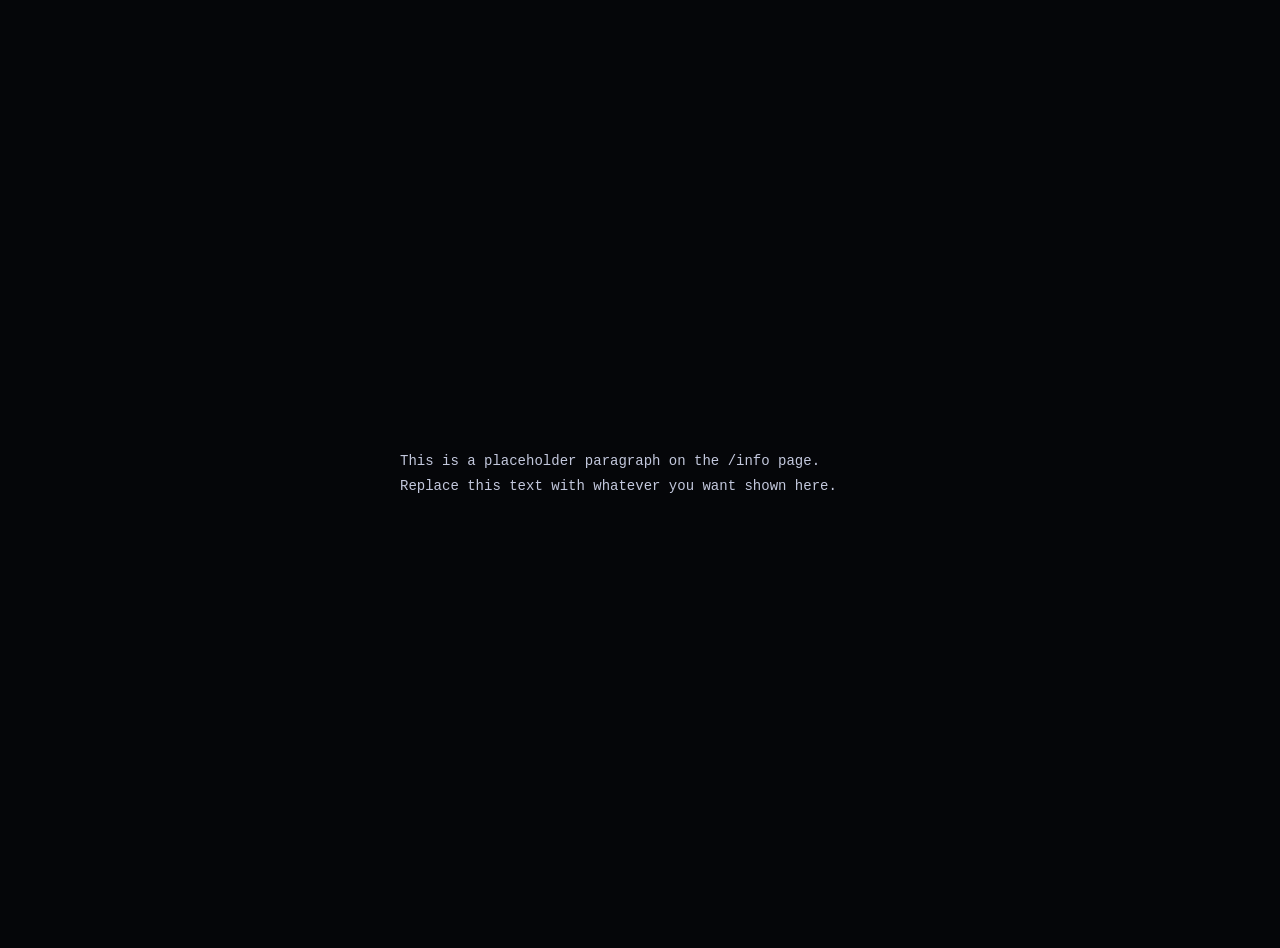
==== info/index.html @ 4549ee7d "Add hidden /info page" ====
<!doctype html>
<html lang="en">
<head>
<meta charset="utf-8" />
<meta name="viewport" content="width=device-width, initial-scale=1" />
<meta name="robots" content="noindex, nofollow" />
<title>info</title>
<style>
  body {
    margin: 0;
    min-height: 100vh;
    display: grid;
    place-items: center;
    background: #050609;
    color: #eef2ff;
    font-family: ui-monospace, "Martian Mono", monospace;
    padding: 24px;
  }
  p {
    max-width: 480px;
    font-size: 14px;
    line-height: 1.8;
    color: #c3c8dd;
  }
</style>
</head>
<body>
  <p>This is a placeholder paragraph on the /info page. Replace this text with whatever you want shown here.</p>
</body>
</html>
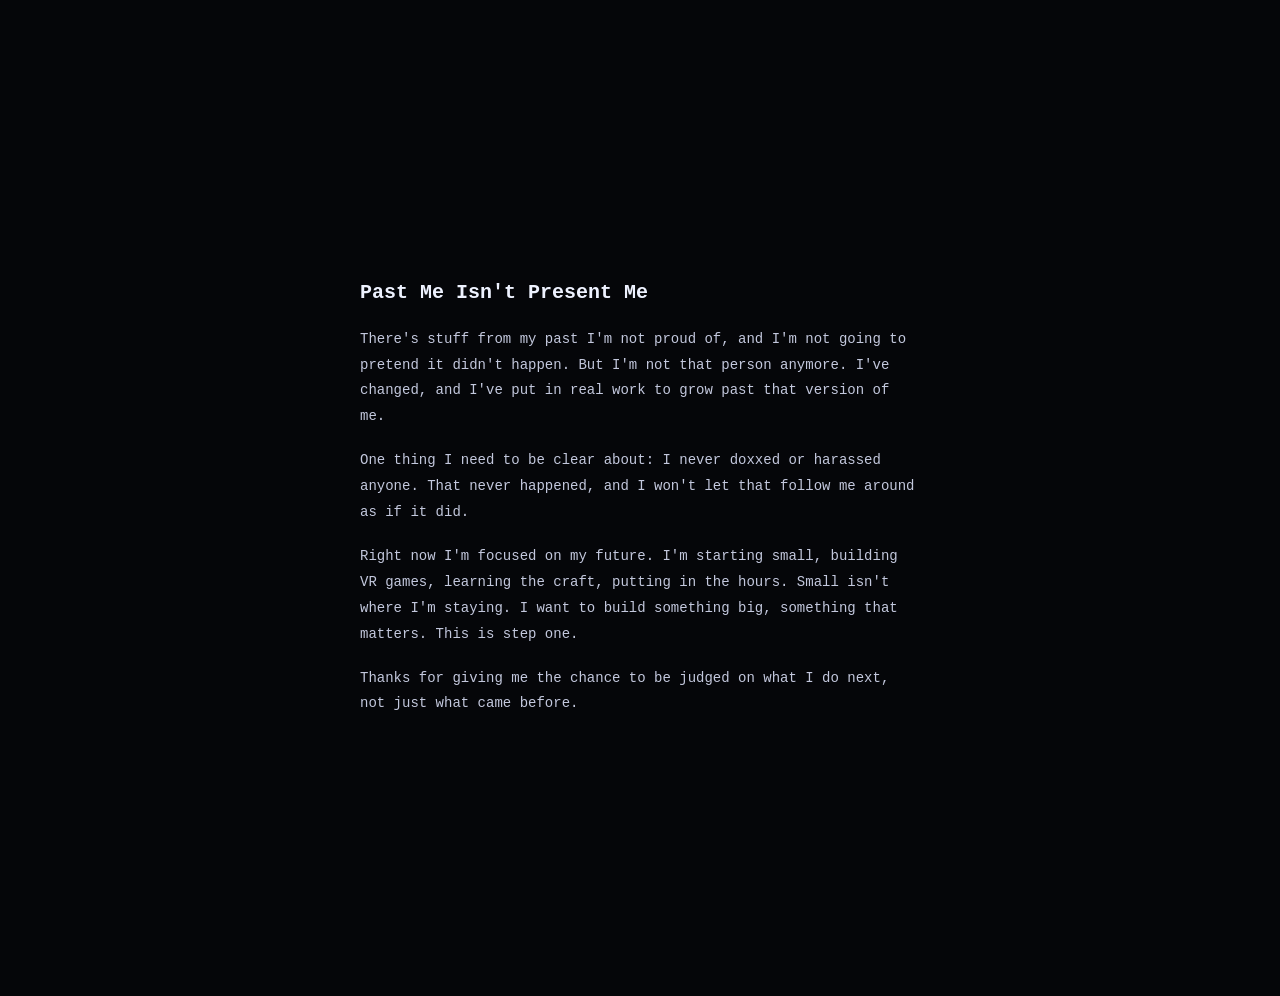
==== commit 9f8c9a31: "Add statement text to /info page" ====
--- a/info/index.html
+++ b/info/index.html
@@ -14,17 +14,35 @@
     background: #050609;
     color: #eef2ff;
     font-family: ui-monospace, "Martian Mono", monospace;
-    padding: 24px;
+    padding: 48px 24px;
+  }
+  main {
+    max-width: 560px;
+  }
+  h1 {
+    font-size: 20px;
+    line-height: 1.4;
+    margin: 0 0 20px;
+    color: #eef2ff;
   }
   p {
-    max-width: 480px;
     font-size: 14px;
-    line-height: 1.8;
+    line-height: 1.85;
     color: #c3c8dd;
+    margin: 0 0 18px;
+  }
+  p:last-child {
+    margin-bottom: 0;
   }
 </style>
 </head>
 <body>
-  <p>This is a placeholder paragraph on the /info page. Replace this text with whatever you want shown here.</p>
+  <main>
+    <h1>Past Me Isn't Present Me</h1>
+    <p>There's stuff from my past I'm not proud of, and I'm not going to pretend it didn't happen. But I'm not that person anymore. I've changed, and I've put in real work to grow past that version of me.</p>
+    <p>One thing I need to be clear about: I never doxxed or harassed anyone. That never happened, and I won't let that follow me around as if it did.</p>
+    <p>Right now I'm focused on my future. I'm starting small, building VR games, learning the craft, putting in the hours. Small isn't where I'm staying. I want to build something big, something that matters. This is step one.</p>
+    <p>Thanks for giving me the chance to be judged on what I do next, not just what came before.</p>
+  </main>
 </body>
 </html>
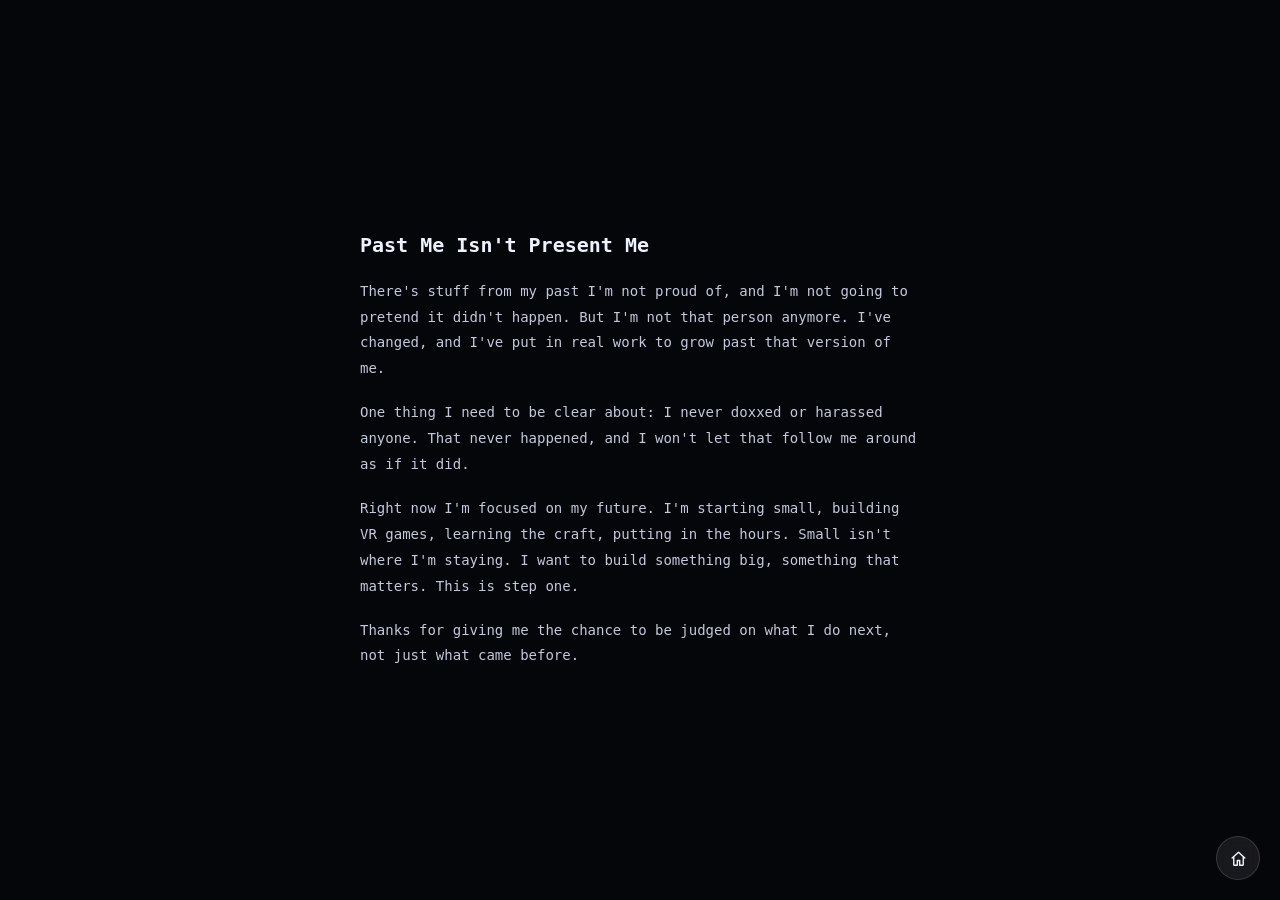
==== commit b99dfb63: "Clean up /info page and add home button" ====
--- a/info/index.html
+++ b/info/index.html
@@ -6,6 +6,10 @@
 <meta name="robots" content="noindex, nofollow" />
 <title>info</title>
 <style>
+  * {
+    box-sizing: border-box;
+  }
+
   body {
     margin: 0;
     min-height: 100vh;
@@ -16,23 +20,55 @@
     font-family: ui-monospace, "Martian Mono", monospace;
     padding: 48px 24px;
   }
+
   main {
     max-width: 560px;
   }
+
   h1 {
     font-size: 20px;
     line-height: 1.4;
     margin: 0 0 20px;
     color: #eef2ff;
   }
+
   p {
     font-size: 14px;
     line-height: 1.85;
     color: #c3c8dd;
     margin: 0 0 18px;
   }
+
   p:last-child {
     margin-bottom: 0;
+  }
+
+  .home {
+    position: fixed;
+    right: 20px;
+    bottom: 20px;
+    width: 44px;
+    height: 44px;
+    display: grid;
+    place-items: center;
+    border-radius: 50%;
+    color: #eef2ff;
+    background: rgba(255, 255, 255, .08);
+    border: 1px solid rgba(255, 255, 255, .14);
+    backdrop-filter: blur(6px);
+    text-decoration: none;
+    transition: .18s cubic-bezier(.2, .7, .2, 1);
+  }
+
+  .home:hover {
+    background: rgba(255, 255, 255, .2);
+    transform: translateY(-3px);
+    border-color: rgba(255, 255, 255, .3);
+  }
+
+  .home svg {
+    width: 19px;
+    height: 19px;
   }
 </style>
 </head>
@@ -44,5 +80,12 @@
     <p>Right now I'm focused on my future. I'm starting small, building VR games, learning the craft, putting in the hours. Small isn't where I'm staying. I want to build something big, something that matters. This is step one.</p>
     <p>Thanks for giving me the chance to be judged on what I do next, not just what came before.</p>
   </main>
+
+  <a class="home" href="/" aria-label="home">
+    <svg viewBox="0 0 24 24" fill="none" stroke="currentColor" stroke-width="1.8" stroke-linecap="round" stroke-linejoin="round">
+      <path d="M4 11.5 12 4l8 7.5" />
+      <path d="M6 10v9.5a1 1 0 0 0 1 1h3.5v-6h3v6H17a1 1 0 0 0 1-1V10" />
+    </svg>
+  </a>
 </body>
 </html>
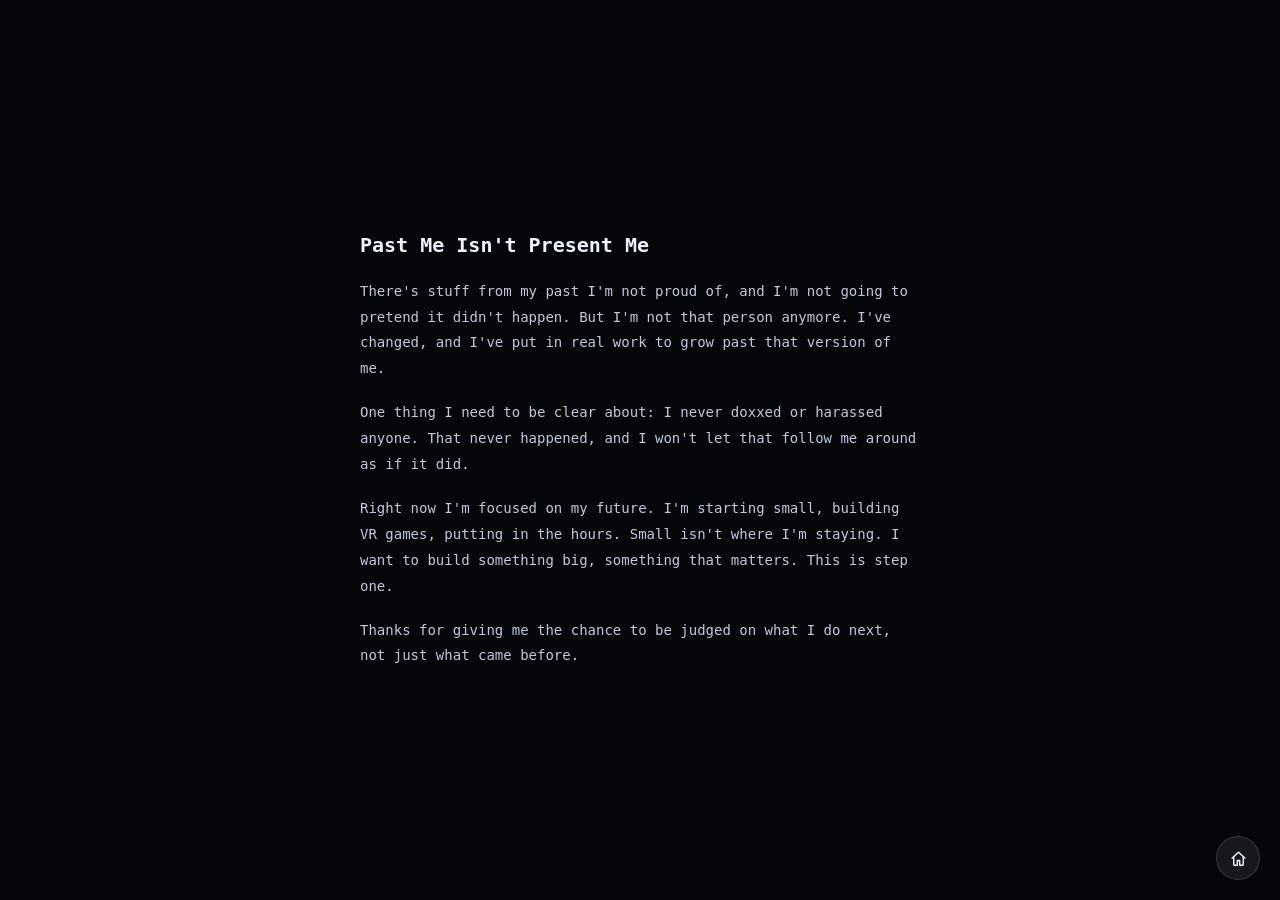
==== commit c8fd4fa0: "Update index.html" ====
--- a/info/index.html
+++ b/info/index.html
@@ -77,7 +77,7 @@
     <h1>Past Me Isn't Present Me</h1>
     <p>There's stuff from my past I'm not proud of, and I'm not going to pretend it didn't happen. But I'm not that person anymore. I've changed, and I've put in real work to grow past that version of me.</p>
     <p>One thing I need to be clear about: I never doxxed or harassed anyone. That never happened, and I won't let that follow me around as if it did.</p>
-    <p>Right now I'm focused on my future. I'm starting small, building VR games, learning the craft, putting in the hours. Small isn't where I'm staying. I want to build something big, something that matters. This is step one.</p>
+    <p>Right now I'm focused on my future. I'm starting small, building VR games, putting in the hours. Small isn't where I'm staying. I want to build something big, something that matters. This is step one.</p>
     <p>Thanks for giving me the chance to be judged on what I do next, not just what came before.</p>
   </main>
 
